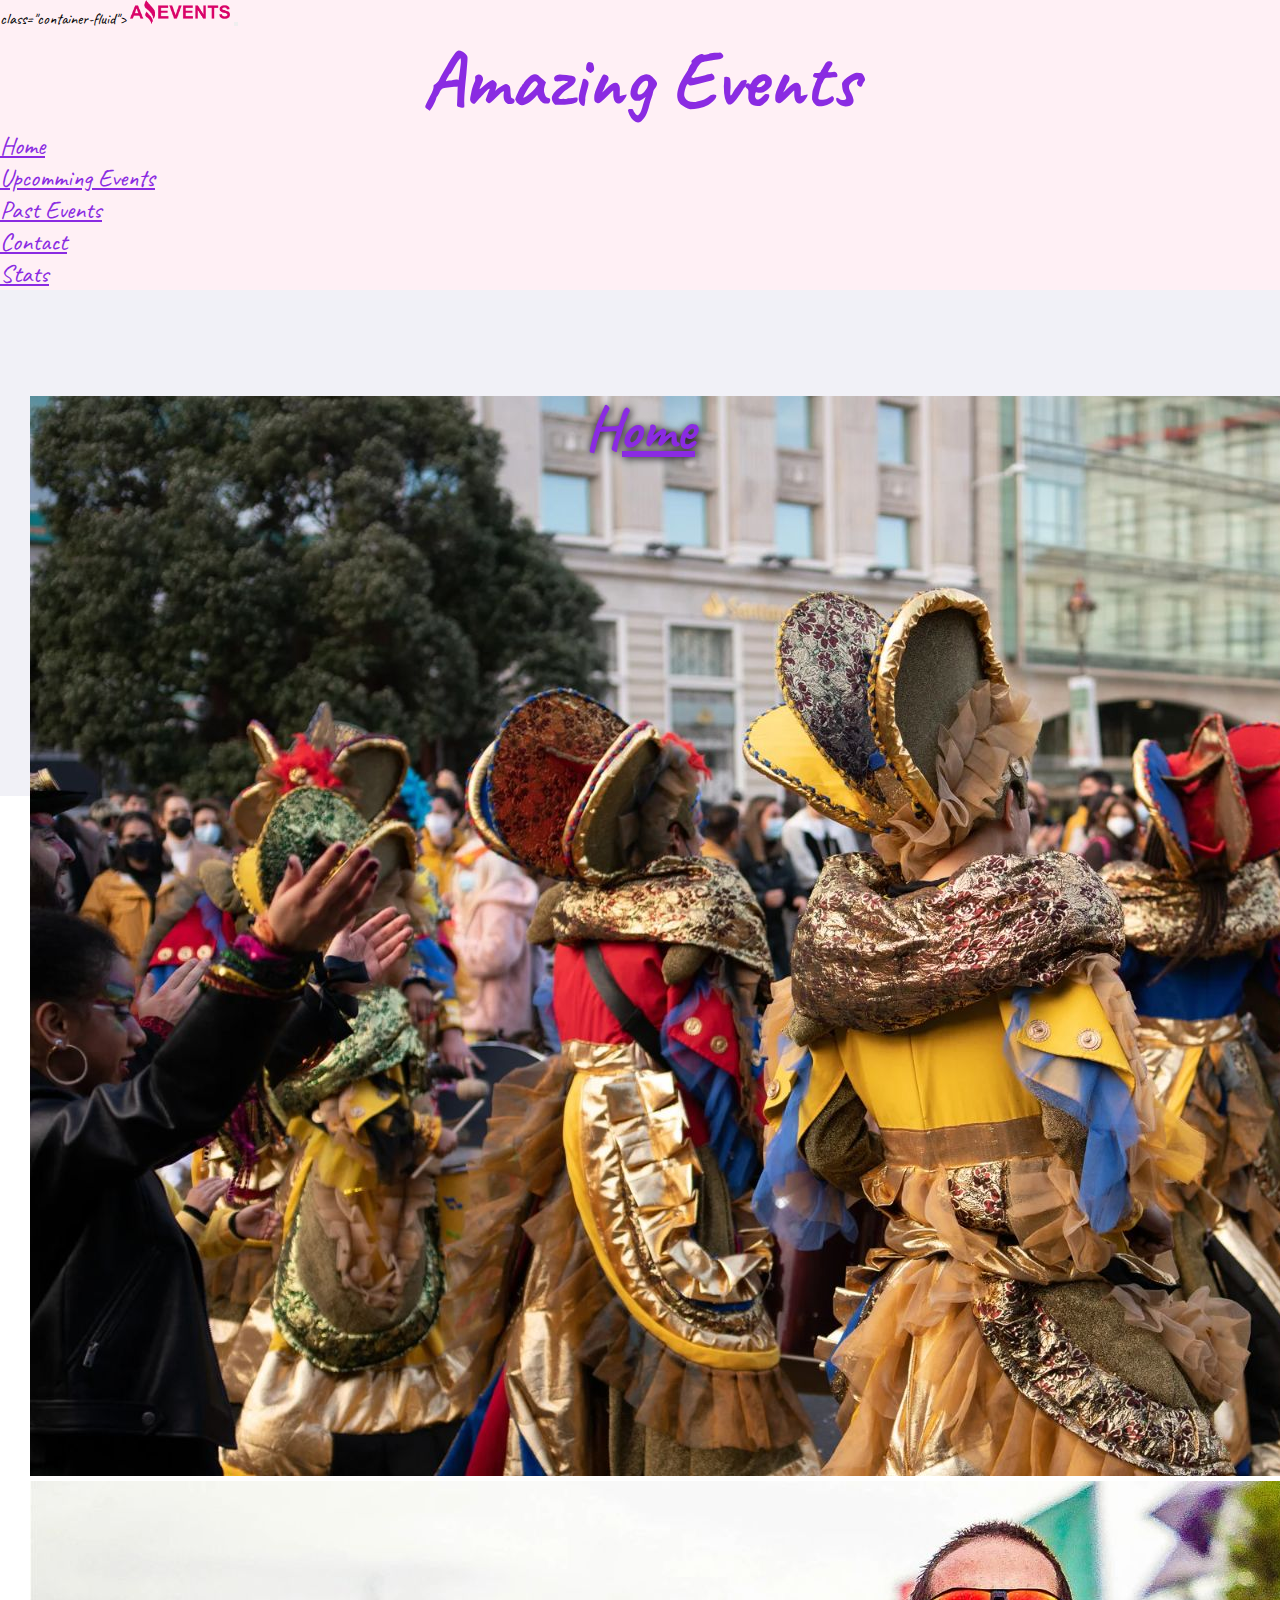
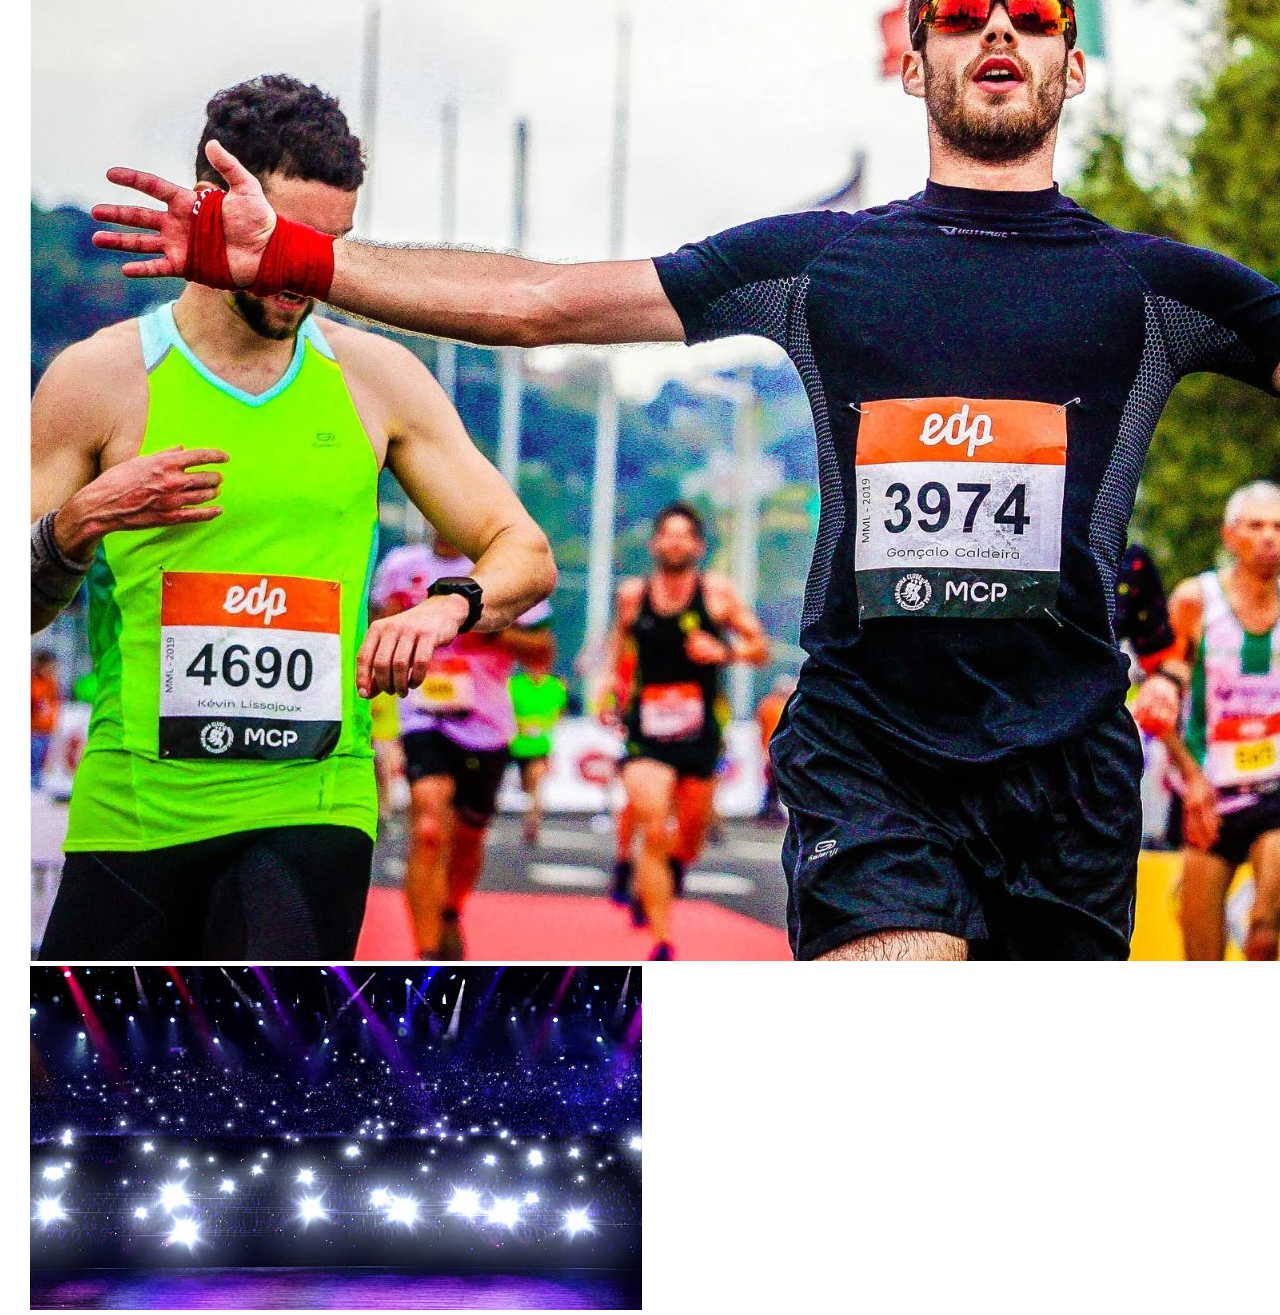
==== index.html @ 0c9dfb1e "arreglando el logo" ====
<!DOCTYPE html>
<html lang="en">

<head>
    <meta charset="UTF-8">
    <meta http-equiv="X-UA-Compatible" content="IE=edge">
    <meta name="viewport" content="width=device-width, initial-scale=1.0">
    <link rel="shortcut icon" href="./assets/img/logo-amazing-events.ico" type="image/x-icon">
    <link rel="stylesheet" href="./assets/style.css">
    <link href="https://cdn.jsdelivr.net/npm/bootstrap@5.3.0-alpha1/dist/css/bootstrap.min.css" rel="stylesheet"
        integrity="sha384-GLhlTQ8iRABdZLl6O3oVMWSktQOp6b7In1Zl3/Jr59b6EGGoI1aFkw7cmDA6j6gD" crossorigin="anonymous">
    <title>Amazing Events</title>
</head>

<body>
    <header>
      <div>class="container-fluid">
      <a class="navbar-brand" href="#"><img src="./assets/img/logo-amazing-events.png" width="100" alt=""></a>
      <button class="navbar-toggler" type="button" data-bs-toggle="collapse" data-bs-target="#navbarNav" aria-controls="navbarNav" aria-expanded="false" aria-label="Toggle navigation">
        <span class="navbar-toggler-icon"></span>
      </button>
        <h1>Amazing Events</h1>
        <nav class="navbar navbar-expand-lg float-end">
          
            <div class="collapse navbar-collapse"  id="navbarNav">
              <ul class="navbar-nav mx-auto">
                <li class="nav-item">
                  <a class="nav-link active" aria-current="page" href="#">Home</a>
                </li>
                <li class="nav-item">
                  <a class="nav-link" href="./upcomming-events.html">Upcomming Events</a>
                </li>
                <li class="nav-item">
                  <a class="nav-link" href="./past-events.html">Past Events</a>
                </li>
                <li class="nav-item">
                  <a class="nav-link" href="./contact.html">Contact</a>
                </li>
                <li class="nav-item">
                  <a class="nav-link" href="./stats.html">Stats</a>
                </li>
                
            </div>
          </div>
        </nav>
        
    </header>
    <main>
      <div class="slider">
        <h2>Home</h2>
        <div id="carouselExample" class="carousel slide">
          <div class="carousel-inner">
            <div class="carousel-item active">
              <img src="./assets/img/disfraz.jpg" class="d-block w-100" alt="...">
            </div>
            <div class="carousel-item">
              <img src="./assets/img/maraton.jpg" class="d-block w-100" alt="...">
            </div>
            <div class="carousel-item">
              <img src="./assets/img/recital1.jpg" class="d-block w-100" alt="...">
            </div>
          </div>
          <button class="carousel-control-prev" type="button" data-bs-target="#carouselExample" data-bs-slide="prev">
            <span class="carousel-control-prev-icon" aria-hidden="true"></span>
            <span class="visually-hidden">Previous</span>
          </button>
          <button class="carousel-control-next" type="button" data-bs-target="#carouselExample" data-bs-slide="next">
            <span class="carousel-control-next-icon" aria-hidden="true"></span>
            <span class="visually-hidden">Next</span>
          </button>
        </div>
      </div>
      <div>

      </div>
    </main>




    <script src="https://cdn.jsdelivr.net/npm/bootstrap@5.3.0-alpha1/dist/js/bootstrap.bundle.min.js"
        integrity="sha384-w76AqPfDkMBDXo30jS1Sgez6pr3x5MlQ1ZAGC+nuZB+EYdgRZgiwxhTBTkF7CXvN"
        crossorigin="anonymous"></script>
</body>

</html>
---- assets/style.css ----
@import url('https://fonts.googleapis.com/css2?family=Caveat:wght@400;600&display=swap');

* {
    margin: 0;
    padding: 0;
    box-sizing: border-box;
    font-family: 'Caveat', cursive; 
}
header{
    background-color: lavenderblush;
}
h1{
    text-align: center;
    font-size: 80px !important;
    color: blueviolet !important;
}
.carousel{
    margin: 30px;
}
h2{
    text-align: center;
    position: relative;
    font-size: 60px !important;
    color:blueviolet !important;
    text-decoration: underline;
    text-shadow: 1px 1px 9px black;
    top: 100px !important;
    z-index: 1;    
}
.nav-link{
    font-size: 25px !important;
    color: blueviolet !important;
}
    
    

main{
    background-color: rgb(241, 241, 247);   
}

form {
    font-size: 25px !important;
    padding: 25px !important;
    padding-bottom: 30px !important;
    margin: 40px !important;
    display: flex !important;
    justify-content: flex-end !important;
    justify-self: center !important;
    
}
.submit {
    width: 90px;
    height: 90px;
    background-color: lavender;
    border-radius: 18%;
    font-size: large;
    font-weight: bold;
    text-decoration: underline;
    box-shadow: 5px 5px 10px black;
    display: flex;
    align-items: center !important;
    justify-content: center !important;
}
.submit:hover {
    background-color:rgb(57, 57, 92);
    color: aliceblue;
}
legend{
    background-color:blueviolet ;
    border-radius: 27px;
    box-shadow: 2px 2px 10px black;
    text-align: center;
}
legend:hover{
    background-color: darkblue;
    color: aliceblue;
}
.tabla{
    width: 100% !important;
    
    display: flex;
    flex-direction: column;
    gap: 50px;
}
.table{
    background-color: rgb(188, 196, 211);
    border-radius: 27px;
    box-shadow: 2px 2px 10px black;
}
.carousel{
    display: flex;
    height: 400px;
    background-size: cover;
    display: flex;
    justify-content: flex-start;
}
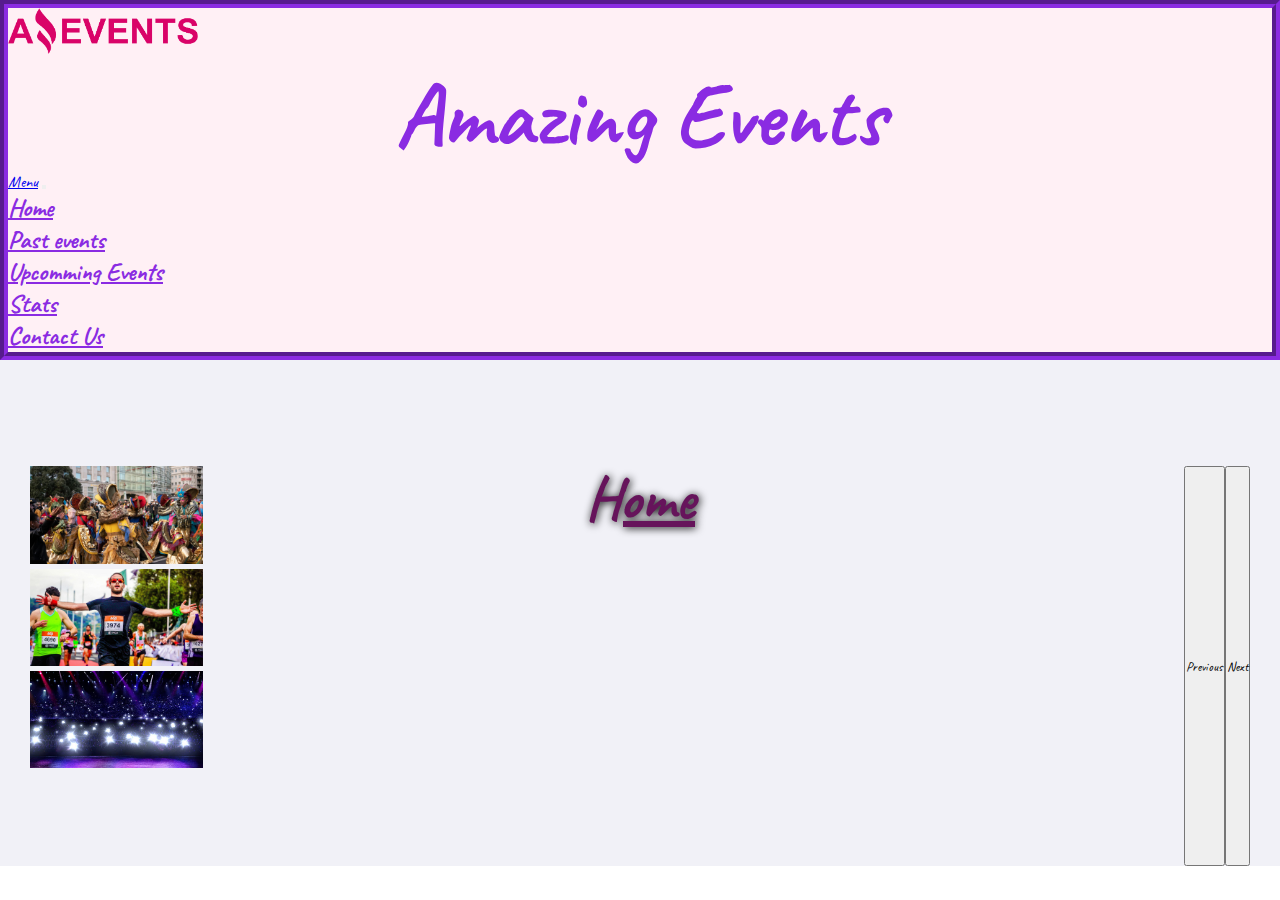
==== commit cfb1dcf8: "arreglando problemas de tamaños" ====
--- a/index.html
+++ b/index.html
@@ -2,85 +2,88 @@
 <html lang="en">
 
 <head>
-    <meta charset="UTF-8">
-    <meta http-equiv="X-UA-Compatible" content="IE=edge">
-    <meta name="viewport" content="width=device-width, initial-scale=1.0">
-    <link rel="shortcut icon" href="./assets/img/logo-amazing-events.ico" type="image/x-icon">
-    <link rel="stylesheet" href="./assets/style.css">
-    <link href="https://cdn.jsdelivr.net/npm/bootstrap@5.3.0-alpha1/dist/css/bootstrap.min.css" rel="stylesheet"
-        integrity="sha384-GLhlTQ8iRABdZLl6O3oVMWSktQOp6b7In1Zl3/Jr59b6EGGoI1aFkw7cmDA6j6gD" crossorigin="anonymous">
-    <title>Amazing Events</title>
+  <meta charset="UTF-8">
+  <meta http-equiv="X-UA-Compatible" content="IE=edge">
+  <meta name="viewport" content="width=device-width, initial-scale=1.0">
+  <link rel="shortcut icon" href="./assets/img/logo-amazing-events.ico" type="image/x-icon">
+  <link rel="stylesheet" href="./assets/style.css">
+  <link href="https://cdn.jsdelivr.net/npm/bootstrap@5.3.0-alpha1/dist/css/bootstrap.min.css" rel="stylesheet"
+    integrity="sha384-GLhlTQ8iRABdZLl6O3oVMWSktQOp6b7In1Zl3/Jr59b6EGGoI1aFkw7cmDA6j6gD" crossorigin="anonymous">
+  <title>Amazing Events</title>
 </head>
 
 <body>
-    <header>
-      <div>class="container-fluid">
-      <a class="navbar-brand" href="#"><img src="./assets/img/logo-amazing-events.png" width="100" alt=""></a>
-      <button class="navbar-toggler" type="button" data-bs-toggle="collapse" data-bs-target="#navbarNav" aria-controls="navbarNav" aria-expanded="false" aria-label="Toggle navigation">
-        <span class="navbar-toggler-icon"></span>
-      </button>
-        <h1>Amazing Events</h1>
-        <nav class="navbar navbar-expand-lg float-end">
-          
-            <div class="collapse navbar-collapse"  id="navbarNav">
-              <ul class="navbar-nav mx-auto">
-                <li class="nav-item">
-                  <a class="nav-link active" aria-current="page" href="#">Home</a>
-                </li>
-                <li class="nav-item">
-                  <a class="nav-link" href="./upcomming-events.html">Upcomming Events</a>
-                </li>
-                <li class="nav-item">
-                  <a class="nav-link" href="./past-events.html">Past Events</a>
-                </li>
-                <li class="nav-item">
-                  <a class="nav-link" href="./contact.html">Contact</a>
-                </li>
-                <li class="nav-item">
-                  <a class="nav-link" href="./stats.html">Stats</a>
-                </li>
-                
-            </div>
+  <header>
+    <img src="./assets/img/logo-amazing-events.png" alt="logo Amazing events">
+    <h1>Amazing Events</h1>
+    <div>
+      <nav class="navbar navbar-expand-lg">
+        <div class="container-fluid">
+          <a class="navbar-brand" href="#">Menu</Menu></a>
+          <button class="navbar-toggler" type="button" data-bs-toggle="collapse" data-bs-target="#navbarNavDropdown"
+            aria-controls="navbarNavDropdown" aria-expanded="false" aria-label="Toggle navigation">
+            <span class="navbar-toggler-icon"></span>
+          </button>
+          <div class="collapse navbar-collapse" id="navbarNavDropdown">
+            <ul class="navbar-nav">
+              <li class="nav-item">
+                <a class="nav-link active" aria-current="page" href="#">Home</a>
+              </li>
+              <li class="nav-item">
+                <a class="nav-link" href="./past-events.html">Past events</a>
+              </li>
+              <li class="nav-item">
+                <a class="nav-link" href="./upcomming-events.html">Upcomming Events</a>
+              </li>
+              <li class="nav-item">
+                <a class="nav-link" href="./stats.html">Stats</a>
+              </li>
+              <li class="nav-item">
+                <a class="nav-link" href="./contact.html">Contact Us</a>
+              </li>
+            </ul>
           </div>
-        </nav>
-        
-    </header>
-    <main>
-      <div class="slider">
-        <h2>Home</h2>
-        <div id="carouselExample" class="carousel slide">
-          <div class="carousel-inner">
-            <div class="carousel-item active">
-              <img src="./assets/img/disfraz.jpg" class="d-block w-100" alt="...">
-            </div>
-            <div class="carousel-item">
-              <img src="./assets/img/maraton.jpg" class="d-block w-100" alt="...">
-            </div>
-            <div class="carousel-item">
-              <img src="./assets/img/recital1.jpg" class="d-block w-100" alt="...">
-            </div>
+        </div>
+      </nav>
+    </div>
+
+  </header>
+  <main>
+    <div class="slider">
+      <h2>Home</h2>
+      <div id="carouselExample" class="carousel slide">
+        <div class="carousel-inner">
+          <div class="carousel-item active">
+            <img src="./assets/img/disfraz.jpg" class="d-block w-100" alt="...">
           </div>
-          <button class="carousel-control-prev" type="button" data-bs-target="#carouselExample" data-bs-slide="prev">
-            <span class="carousel-control-prev-icon" aria-hidden="true"></span>
-            <span class="visually-hidden">Previous</span>
-          </button>
-          <button class="carousel-control-next" type="button" data-bs-target="#carouselExample" data-bs-slide="next">
-            <span class="carousel-control-next-icon" aria-hidden="true"></span>
-            <span class="visually-hidden">Next</span>
-          </button>
+          <div class="carousel-item">
+            <img src="./assets/img/maraton.jpg" class="d-block w-100" alt="...">
+          </div>
+          <div class="carousel-item">
+            <img src="./assets/img/recital1.jpg" class="d-block w-100" alt="...">
+          </div>
         </div>
+        <button class="carousel-control-prev" type="button" data-bs-target="#carouselExample" data-bs-slide="prev">
+          <span class="carousel-control-prev-icon" aria-hidden="true"></span>
+          <span class="visually-hidden">Previous</span>
+        </button>
+        <button class="carousel-control-next" type="button" data-bs-target="#carouselExample" data-bs-slide="next">
+          <span class="carousel-control-next-icon" aria-hidden="true"></span>
+          <span class="visually-hidden">Next</span>
+        </button>
       </div>
-      <div>
+    </div>
+    <div>
 
-      </div>
-    </main>
+    </div>
+  </main>
 
 
 
 
-    <script src="https://cdn.jsdelivr.net/npm/bootstrap@5.3.0-alpha1/dist/js/bootstrap.bundle.min.js"
-        integrity="sha384-w76AqPfDkMBDXo30jS1Sgez6pr3x5MlQ1ZAGC+nuZB+EYdgRZgiwxhTBTkF7CXvN"
-        crossorigin="anonymous"></script>
+  <script src="https://cdn.jsdelivr.net/npm/bootstrap@5.3.0-alpha1/dist/js/bootstrap.bundle.min.js"
+    integrity="sha384-w76AqPfDkMBDXo30jS1Sgez6pr3x5MlQ1ZAGC+nuZB+EYdgRZgiwxhTBTkF7CXvN"
+    crossorigin="anonymous"></script>
 </body>
 
 </html>--- a/assets/style.css
+++ b/assets/style.css
@@ -7,12 +7,18 @@
     box-sizing: border-box;
     font-family: 'Caveat', cursive; 
 }
+
 header{
     background-color: lavenderblush;
+    border: 8px groove blueviolet;
+    
+}
+img{
+    width: 15%;
 }
 h1{
     text-align: center;
-    font-size: 80px !important;
+    font-size: 90px !important;
     color: blueviolet !important;
 }
 .carousel{
@@ -22,7 +28,7 @@
     text-align: center;
     position: relative;
     font-size: 60px !important;
-    color:blueviolet !important;
+    color:rgb(102, 20, 91) !important;
     text-decoration: underline;
     text-shadow: 1px 1px 9px black;
     top: 100px !important;
@@ -31,8 +37,9 @@
 .nav-link{
     font-size: 25px !important;
     color: blueviolet !important;
+    font-weight: bolder !important;
 }
-    
+
     
 
 main{
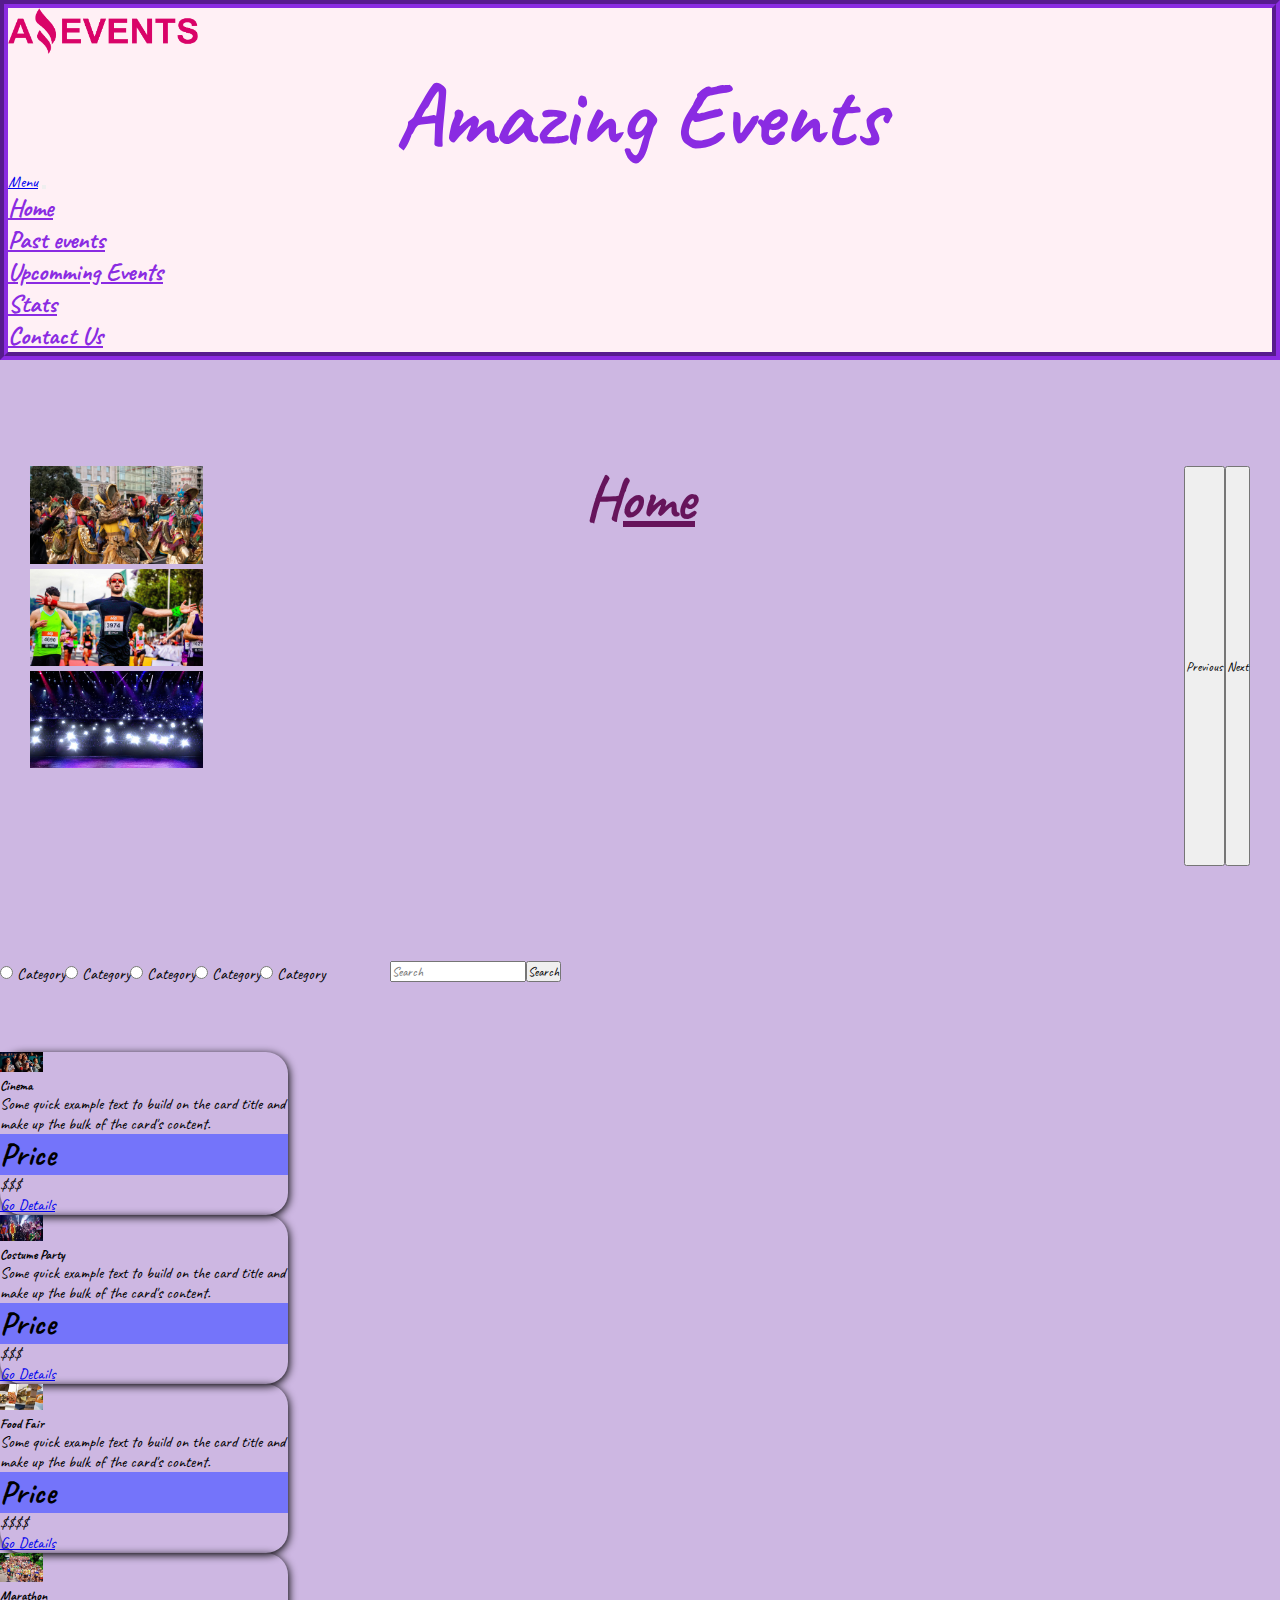
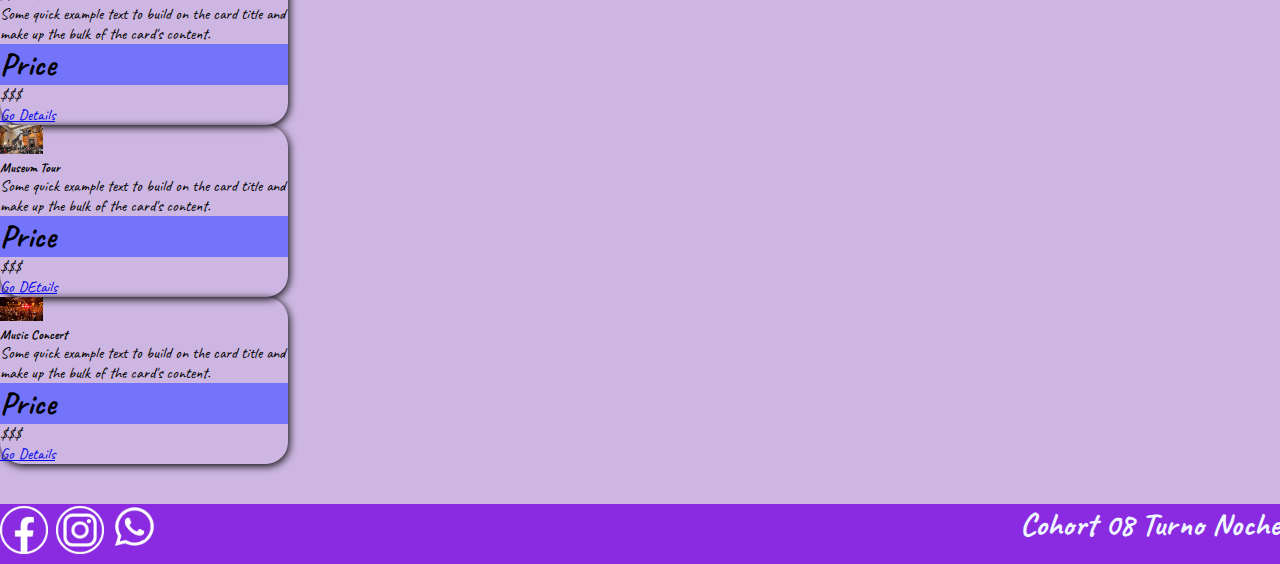
==== commit e16c7b5d: "completadas algunas paginas y terminado el footer" ====
--- a/index.html
+++ b/index.html
@@ -48,7 +48,7 @@
     </div>
 
   </header>
-  <main>
+  <main class="main-index">
     <div class="slider">
       <h2>Home</h2>
       <div id="carouselExample" class="carousel slide">
@@ -74,9 +74,114 @@
       </div>
     </div>
     <div>
-
+    </div>
+    <div class="form1">
+      <div class="form-check form-check-inline">
+        <input class="form-check-input" type="radio" name="inlineRadioOptions" id="inlineRadio1" value="option1">
+        <label class="form-check-label" for="inlineRadio1">Category</label>
+      </div>
+      <div class="form-check form-check-inline">
+        <input class="form-check-input" type="radio" name="inlineRadioOptions" id="inlineRadio2" value="option2">
+        <label class="form-check-label" for="inlineRadio2">Category</label>
+      </div>
+      <div class="form-check form-check-inline">
+        <input class="form-check-input" type="radio" name="inlineRadioOptions" id="inlineRadio2" value="option2">
+        <label class="form-check-label" for="inlineRadio2">Category</label>
+      </div>
+      <div class="form-check form-check-inline">
+        <input class="form-check-input" type="radio" name="inlineRadioOptions" id="inlineRadio2" value="option2">
+        <label class="form-check-label" for="inlineRadio2">Category</label>
+      </div>
+      <div class="form-check form-check-inline">
+        <input class="form-check-input" type="radio" name="inlineRadioOptions" id="inlineRadio2" value="option2">
+        <label class="form-check-label" for="inlineRadio2">Category</label>
+      </div>
+      <div>
+        <form class="d-flex" role="search">
+          <input class="form-control me-2" type="search" placeholder="Search" aria-label="Search">
+          <button class="btn btn-outline-success" type="submit">Search</button>
+        </form>
+      </div>
+    </div>
+    <div class="cards-group d-flex  align-content-between flex-wrap">
+      <div class="card col-md-6 well" style="width: 18rem;">
+        <img src="./assets/img/cinema.jpg" class="card-img-top" alt="...">
+        <div class="card-body">
+          <h5 class="card-title">Cinema</h5>
+          <p class="card-text">Some quick example text to build on the card title and make up the bulk of the card's
+            content.</p>
+            <h4>Price</h4>
+            <p>$$$</p>
+          <a href="./details.html" class="btn btn-primary">Go Details</a>
+        </div>
+      </div>
+      <div class="card col-md-6 well" style="width: 18rem;">
+        <img src="./assets/img/costume_party.jpg" class="card-img-top" alt="...">
+        <div class="card-body">
+          <h5 class="card-title">Costume Party</h5>
+          <p class="card-text">Some quick example text to build on the card title and make up the bulk of the card's
+            content.</p>
+            <h4>Price</h4>
+            <p>$$$</p>
+          <a href="./details.html" class="btn btn-primary">Go Details</a>
+        </div>
+      </div>
+      <div class="card col-md-6 well" style="width: 18rem;">
+        <img src="./assets/img/food_fair.jpg" class="card-img-top" alt="...">
+        <div class="card-body">
+          <h5 class="card-title">Food Fair</h5>
+          <p class="card-text">Some quick example text to build on the card title and make up the bulk of the card's
+            content.</p>
+            <h4>Price</h4>
+            <p>$$$$</p>
+          <a href="./details.html" class="btn btn-primary">Go Details</a>
+        </div>
+      </div>
+      <div class="card col-md-6 well" style="width: 18rem;">
+        <img src="./assets/img/marathon.jpg" class="card-img-top" alt="...">
+        <div class="card-body">
+          <h5 class="card-title">Marathon</h5>
+          <p class="card-text">Some quick example text to build on the card title and make up the bulk of the card's
+            content.</p>
+            <h4>Price</h4>
+            <p>$$$</p>
+          <a href="./details.html" class="btn btn-primary">Go Details</a>
+        </div>
+      </div>
+      <div class="card col-md-6 well" style="width: 18rem;">
+        <img src="./assets/img/museum_tour.jpg" class="card-img-top" alt="...">
+        <div class="card-body">
+          <h5 class="card-title">Museum Tour</h5>
+          <p class="card-text">Some quick example text to build on the card title and make up the bulk of the card's
+            content.</p>
+            <h4>Price</h4>
+            <p>$$$</p>
+          <a href="./details.html" class="btn btn-primary">Go DEtails</a>
+        </div>
+      </div>
+      <div class="card col-md-6 well" style="width: 18rem;">
+        <img src="./assets/img/music_concert.jpg" class="card-img-top" alt="...">
+        <div class="card-body">
+          <h5 class="card-title">Music Concert</h5>
+          <p class="card-text">Some quick example text to build on the card title and make up the bulk of the card's
+            content.</p>
+            <h4>Price</h4>
+            <p>$$$</p>
+          <a href="./details.html" class="btn btn-primary">Go Details</a>
+        </div>
+      </div>
     </div>
   </main>
+  <footer>
+    <div class="img-footer">
+      <img src="./assets/img/facebook.png" alt="">
+      <img src="./assets/img/instagram.png" alt="">
+      <img src="./assets/img/whatssapp.png" alt="Whatssapp-logo">
+    </div>
+    <div>
+      <p>Cohort 08 Turno Noche</p>
+    </div>
+  </footer>
 
 
 
--- a/assets/style.css
+++ b/assets/style.css
@@ -29,8 +29,7 @@
     position: relative;
     font-size: 60px !important;
     color:rgb(102, 20, 91) !important;
-    text-decoration: underline;
-    text-shadow: 1px 1px 9px black;
+    text-decoration: underline;    
     top: 100px !important;
     z-index: 1;    
 }
@@ -103,3 +102,39 @@
     justify-content: flex-start;
 }
 
+.mb-3{
+    font-size: 2em !important;
+}
+.main-index{
+    background-color: rgb(205, 183, 226);
+    padding-bottom: 40px !important;
+}
+.form1{
+    display: flex;
+    flex-direction: row;
+    align-items: center;
+    align-content: space-between;
+}
+.card{
+    border-radius: 22px;
+    box-shadow: 1px 2px 9px black;
+}
+h4{
+    font-weight: bold !important;
+    font-size: 2em !important;
+    background-color: rgb(116, 116, 250);
+}
+footer{
+    background-color: blueviolet;
+    font-size: 2em;
+    font-weight: bold;
+    color: aliceblue;
+    display: flex;
+    justify-content: space-between;
+
+    
+}
+.img-footer{
+    width: 10em;
+    
+}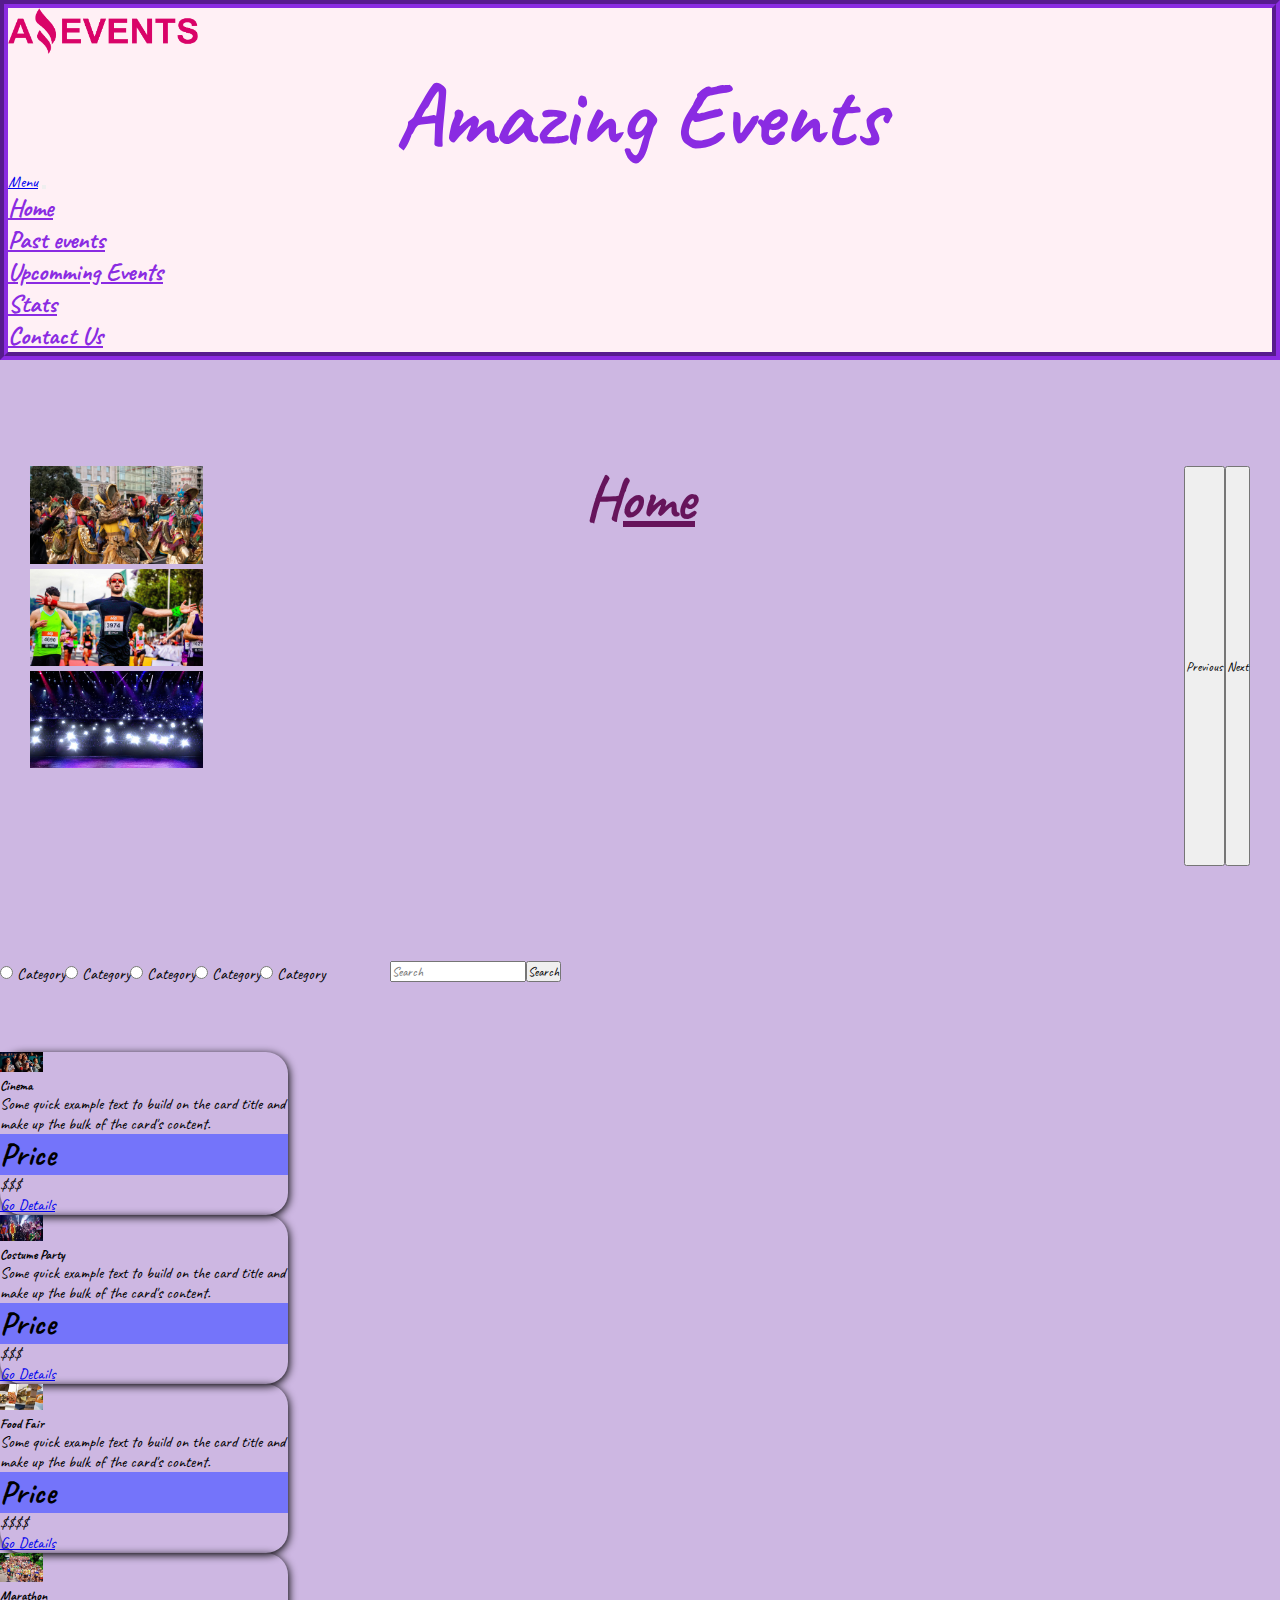
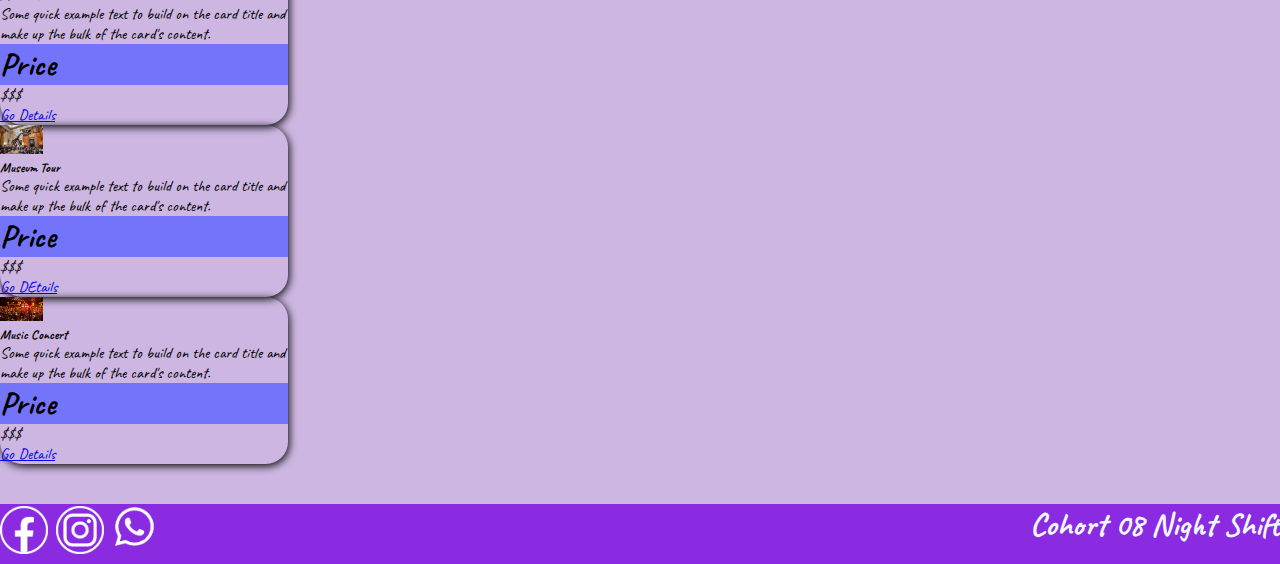
==== commit aecf3b4f: "sacando spanglish" ====
--- a/index.html
+++ b/index.html
@@ -54,10 +54,10 @@
       <div id="carouselExample" class="carousel slide">
         <div class="carousel-inner">
           <div class="carousel-item active">
-            <img src="./assets/img/disfraz.jpg" class="d-block w-100" alt="...">
+            <img src="./assets/img/costume.jpg" class="d-block w-100" alt="...">
           </div>
           <div class="carousel-item">
-            <img src="./assets/img/maraton.jpg" class="d-block w-100" alt="...">
+            <img src="./assets/img/marathon1.jpg" class="d-block w-100" alt="...">
           </div>
           <div class="carousel-item">
             <img src="./assets/img/recital1.jpg" class="d-block w-100" alt="...">
@@ -179,13 +179,9 @@
       <img src="./assets/img/whatssapp.png" alt="Whatssapp-logo">
     </div>
     <div>
-      <p>Cohort 08 Turno Noche</p>
+      <p>Cohort 08 Night Shift</p>
     </div>
   </footer>
-
-
-
-
   <script src="https://cdn.jsdelivr.net/npm/bootstrap@5.3.0-alpha1/dist/js/bootstrap.bundle.min.js"
     integrity="sha384-w76AqPfDkMBDXo30jS1Sgez6pr3x5MlQ1ZAGC+nuZB+EYdgRZgiwxhTBTkF7CXvN"
     crossorigin="anonymous"></script>
--- a/assets/style.css
+++ b/assets/style.css
@@ -7,11 +7,9 @@
     box-sizing: border-box;
     font-family: 'Caveat', cursive; 
 }
-
 header{
     background-color: lavenderblush;
-    border: 8px groove blueviolet;
-    
+    border: 8px groove blueviolet;    
 }
 img{
     width: 15%;
@@ -38,9 +36,6 @@
     color: blueviolet !important;
     font-weight: bolder !important;
 }
-
-    
-
 main{
     background-color: rgb(241, 241, 247);   
 }
@@ -130,11 +125,8 @@
     font-weight: bold;
     color: aliceblue;
     display: flex;
-    justify-content: space-between;
-
-    
+    justify-content: space-between;    
 }
 .img-footer{
-    width: 10em;
-    
+    width: 10em;    
 }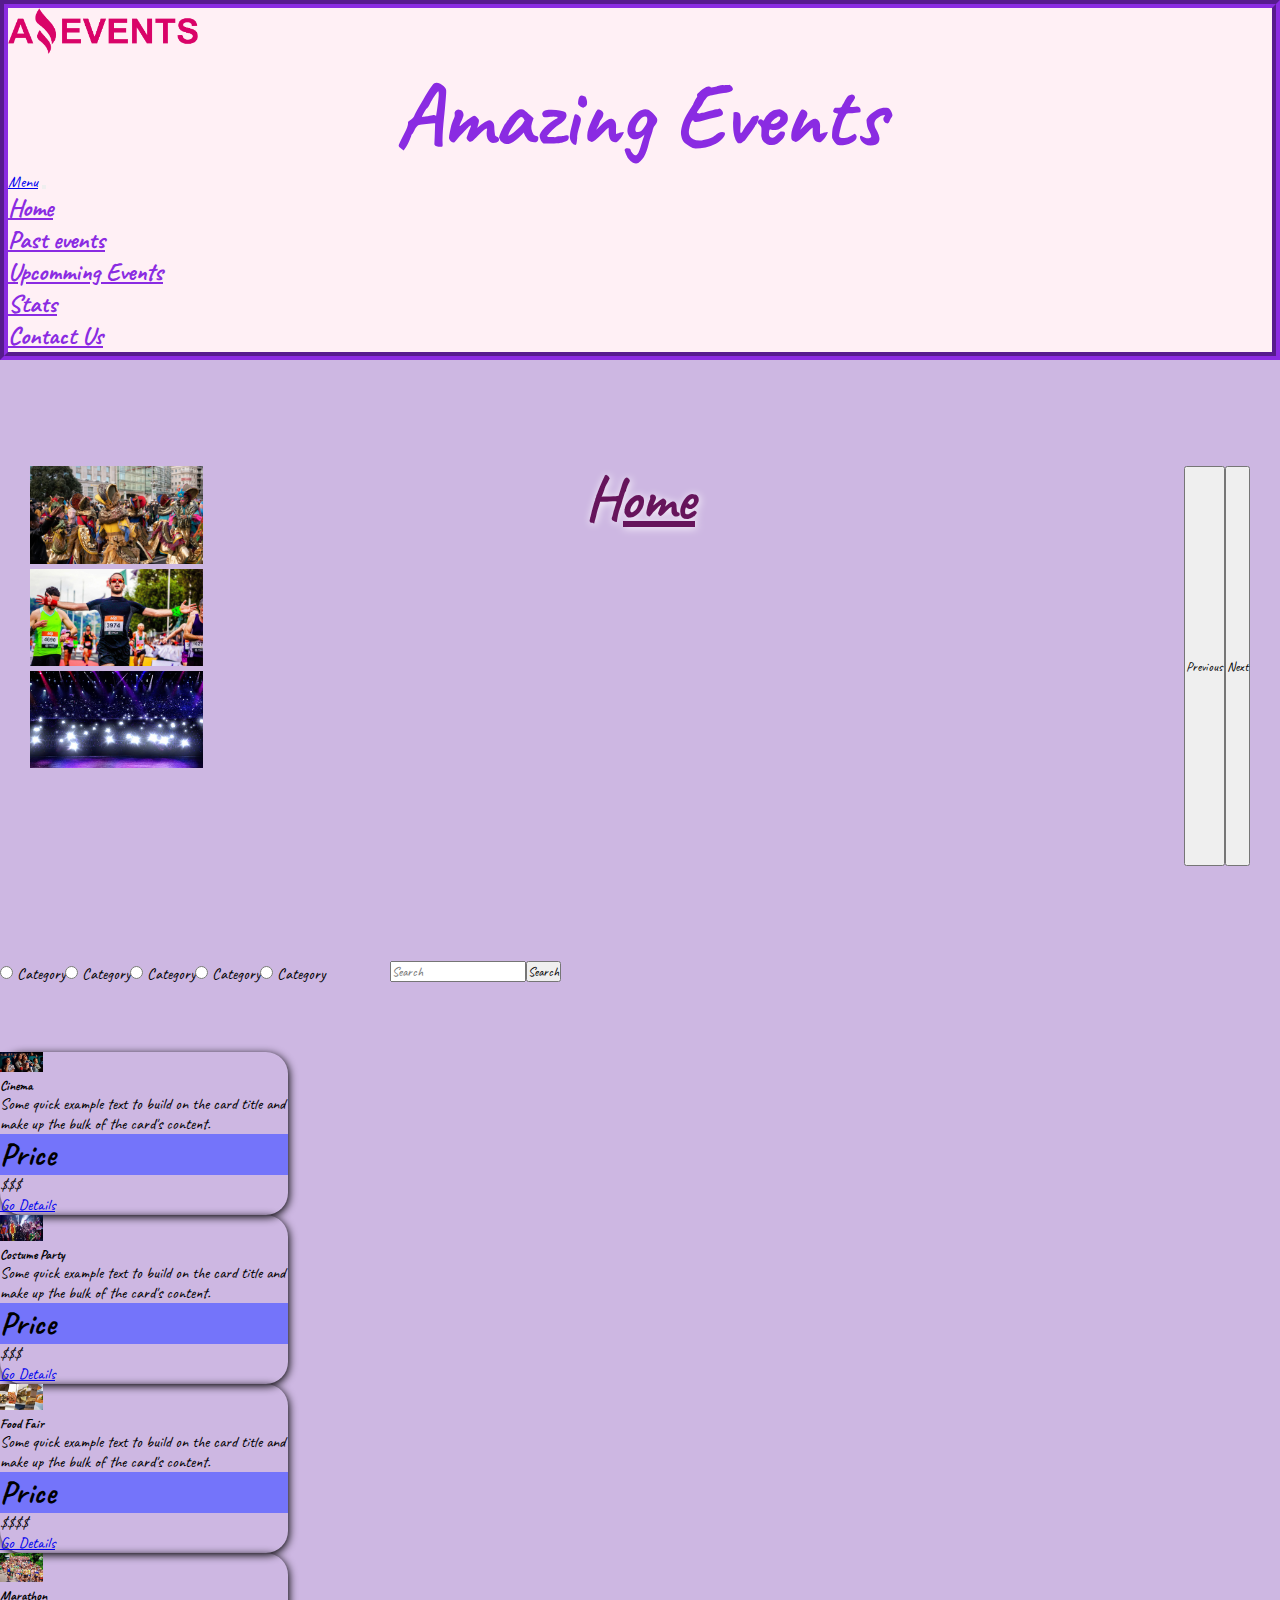
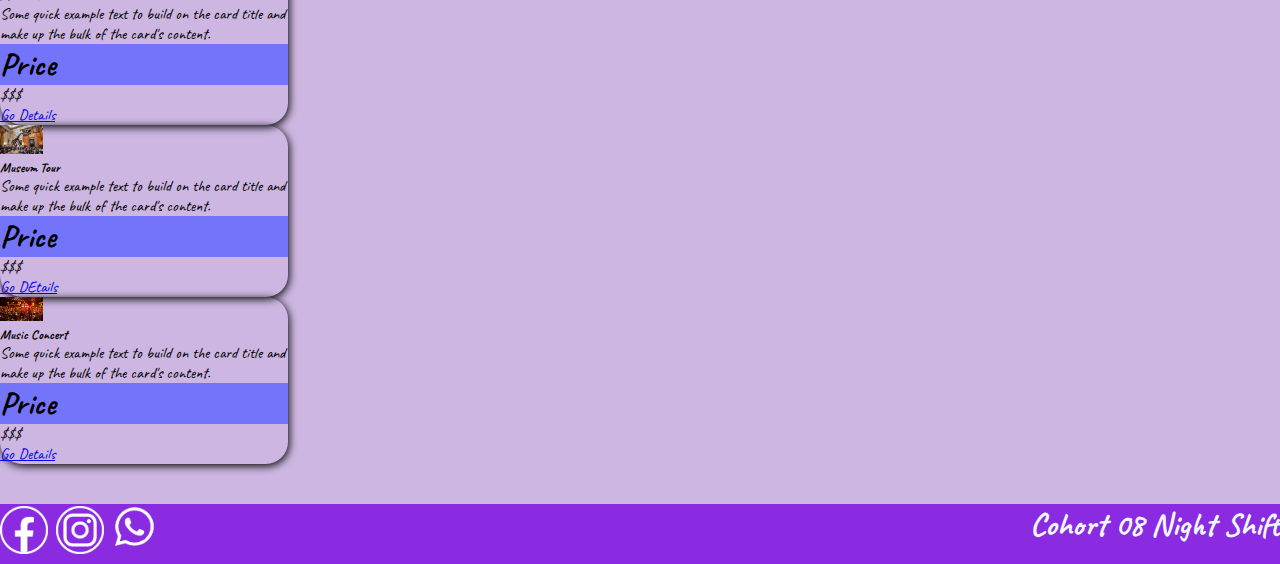
==== commit 600b8ac7: "solucionando problema de responsive en check-box" ====
--- a/index.html
+++ b/index.html
@@ -11,7 +11,6 @@
     integrity="sha384-GLhlTQ8iRABdZLl6O3oVMWSktQOp6b7In1Zl3/Jr59b6EGGoI1aFkw7cmDA6j6gD" crossorigin="anonymous">
   <title>Amazing Events</title>
 </head>
-
 <body>
   <header>
     <img src="./assets/img/logo-amazing-events.png" alt="logo Amazing events">
@@ -46,7 +45,6 @@
         </div>
       </nav>
     </div>
-
   </header>
   <main class="main-index">
     <div class="slider">
@@ -75,7 +73,7 @@
     </div>
     <div>
     </div>
-    <div class="form1">
+    <div class="form1 d-flex flex-lg-row flex-column ">
       <div class="form-check form-check-inline">
         <input class="form-check-input" type="radio" name="inlineRadioOptions" id="inlineRadio1" value="option1">
         <label class="form-check-label" for="inlineRadio1">Category</label>
@@ -186,5 +184,4 @@
     integrity="sha384-w76AqPfDkMBDXo30jS1Sgez6pr3x5MlQ1ZAGC+nuZB+EYdgRZgiwxhTBTkF7CXvN"
     crossorigin="anonymous"></script>
 </body>
-
 </html>--- a/assets/style.css
+++ b/assets/style.css
@@ -25,6 +25,7 @@
 h2{
     text-align: center;
     position: relative;
+    text-shadow: 1px 1px 9px white;
     font-size: 60px !important;
     color:rgb(102, 20, 91) !important;
     text-decoration: underline;    
@@ -77,7 +78,7 @@
     background-color: darkblue;
     color: aliceblue;
 }
-.tabla{
+.table1{
     width: 100% !important;
     
     display: flex;
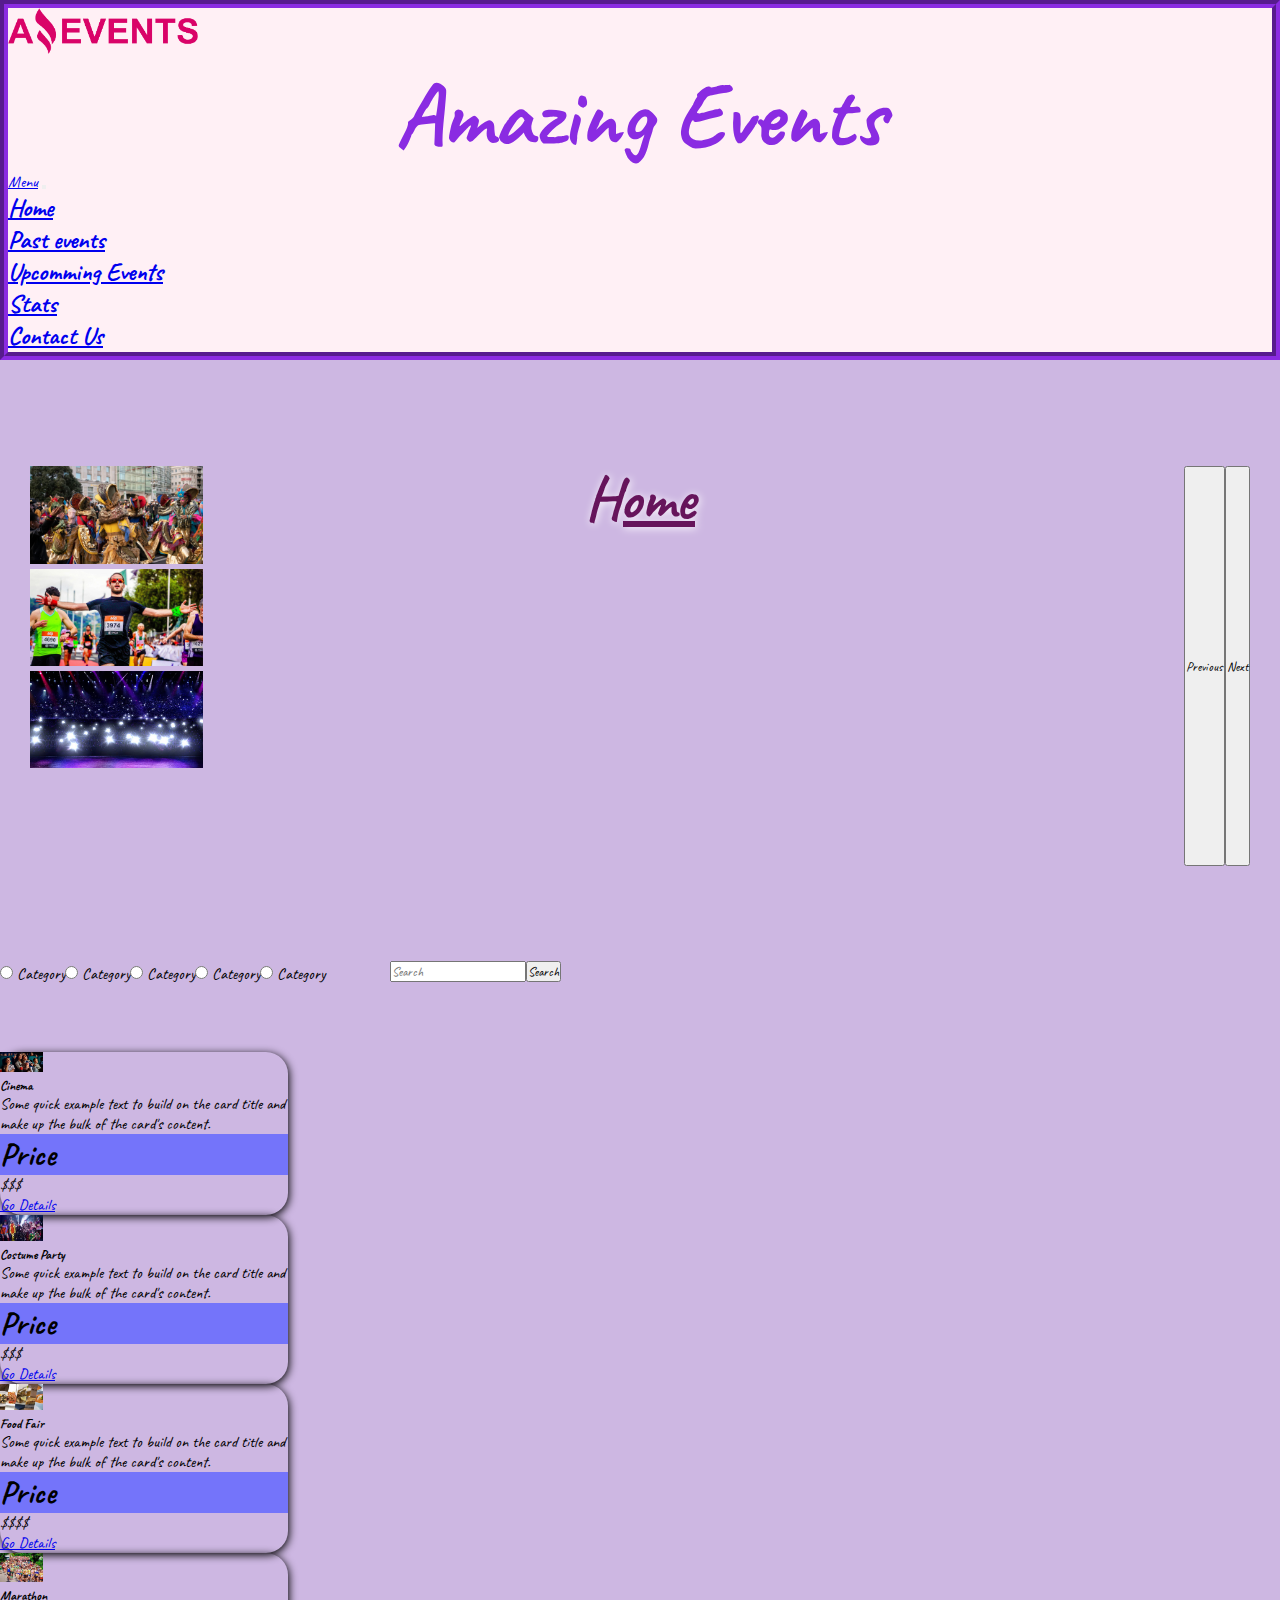
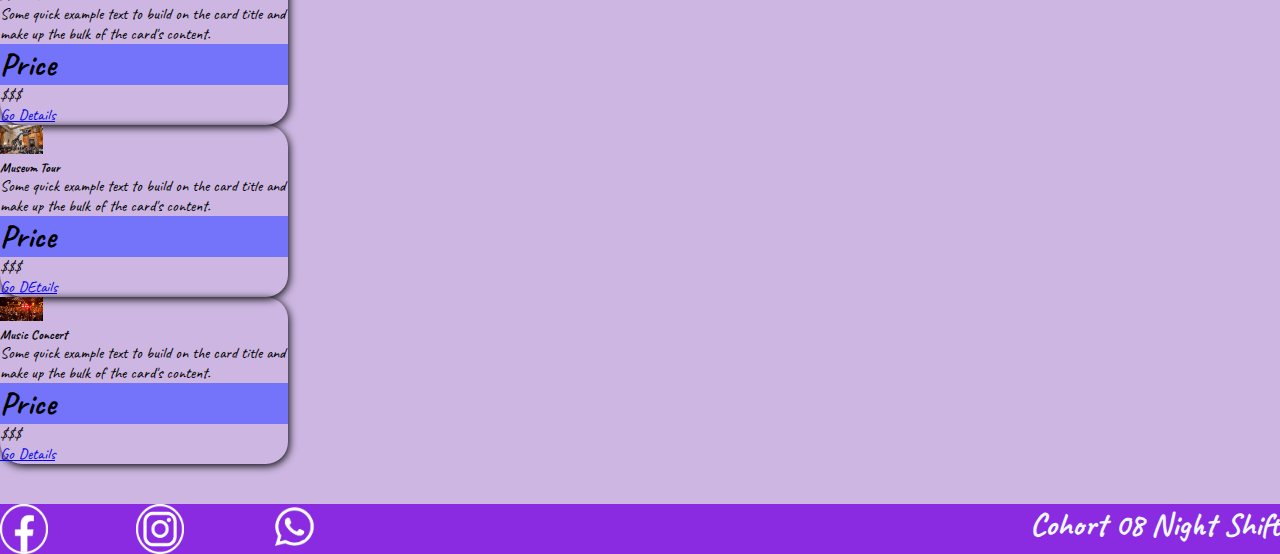
==== commit 0b97612f: "corriegiendo los errores de la task 1" ====
--- a/index.html
+++ b/index.html
@@ -15,10 +15,10 @@
   <header>
     <img src="./assets/img/logo-amazing-events.png" alt="logo Amazing events">
     <h1>Amazing Events</h1>
-    <div>
+    <div >
       <nav class="navbar navbar-expand-lg">
         <div class="container-fluid">
-          <a class="navbar-brand" href="#">Menu</Menu></a>
+          <a class="navbar-brand " href="#">Menu</Menu></a>
           <button class="navbar-toggler" type="button" data-bs-toggle="collapse" data-bs-target="#navbarNavDropdown"
             aria-controls="navbarNavDropdown" aria-expanded="false" aria-label="Toggle navigation">
             <span class="navbar-toggler-icon"></span>
@@ -101,9 +101,9 @@
         </form>
       </div>
     </div>
-    <div class="cards-group d-flex  align-content-between flex-wrap">
-      <div class="card col-md-6 well" style="width: 18rem;">
-        <img src="./assets/img/cinema.jpg" class="card-img-top" alt="...">
+    <div class="cards-group p-5 d-flex  align-content-between justify-content-around flex-wrap justify-content-center">
+      <div class="card col-sm-6 well" style="width: 18rem;">
+        <img src="./assets/img/cinema.jpg" class="card-img-top" alt="Cinema photo">
         <div class="card-body">
           <h5 class="card-title">Cinema</h5>
           <p class="card-text">Some quick example text to build on the card title and make up the bulk of the card's
@@ -114,7 +114,7 @@
         </div>
       </div>
       <div class="card col-md-6 well" style="width: 18rem;">
-        <img src="./assets/img/costume_party.jpg" class="card-img-top" alt="...">
+        <img src="./assets/img/costume_party.jpg" class="card-img-top" alt="Costume party photo">
         <div class="card-body">
           <h5 class="card-title">Costume Party</h5>
           <p class="card-text">Some quick example text to build on the card title and make up the bulk of the card's
@@ -125,7 +125,7 @@
         </div>
       </div>
       <div class="card col-md-6 well" style="width: 18rem;">
-        <img src="./assets/img/food_fair.jpg" class="card-img-top" alt="...">
+        <img src="./assets/img/food_fair.jpg" class="card-img-top" alt="Food Fair photo">
         <div class="card-body">
           <h5 class="card-title">Food Fair</h5>
           <p class="card-text">Some quick example text to build on the card title and make up the bulk of the card's
@@ -136,7 +136,7 @@
         </div>
       </div>
       <div class="card col-md-6 well" style="width: 18rem;">
-        <img src="./assets/img/marathon.jpg" class="card-img-top" alt="...">
+        <img src="./assets/img/marathon.jpg" class="card-img-top" alt="Marathon photo">
         <div class="card-body">
           <h5 class="card-title">Marathon</h5>
           <p class="card-text">Some quick example text to build on the card title and make up the bulk of the card's
@@ -147,7 +147,7 @@
         </div>
       </div>
       <div class="card col-md-6 well" style="width: 18rem;">
-        <img src="./assets/img/museum_tour.jpg" class="card-img-top" alt="...">
+        <img src="./assets/img/museum_tour.jpg" class="card-img-top" alt="Museum photo">
         <div class="card-body">
           <h5 class="card-title">Museum Tour</h5>
           <p class="card-text">Some quick example text to build on the card title and make up the bulk of the card's
@@ -158,7 +158,7 @@
         </div>
       </div>
       <div class="card col-md-6 well" style="width: 18rem;">
-        <img src="./assets/img/music_concert.jpg" class="card-img-top" alt="...">
+        <img src="./assets/img/music_concert.jpg" class="card-img-top" alt="Music Concert photo">
         <div class="card-body">
           <h5 class="card-title">Music Concert</h5>
           <p class="card-text">Some quick example text to build on the card title and make up the bulk of the card's
@@ -171,10 +171,10 @@
     </div>
   </main>
   <footer>
-    <div class="img-footer">
-      <img src="./assets/img/facebook.png" alt="">
-      <img src="./assets/img/instagram.png" alt="">
-      <img src="./assets/img/whatssapp.png" alt="Whatssapp-logo">
+    <div class="img-footer mb-4">
+      <img src="./assets/img/facebook.png" alt="facebook logo">
+      <img src="./assets/img/instagram.png" alt="instagram logo">
+      <img src="./assets/img/whatssapp.png" alt="Whatssapp logo">
     </div>
     <div>
       <p>Cohort 08 Night Shift</p>
--- a/assets/style.css
+++ b/assets/style.css
@@ -34,7 +34,7 @@
 }
 .nav-link{
     font-size: 25px !important;
-    color: blueviolet !important;
+    /*color: blueviolet !important;*/
     font-weight: bolder !important;
 }
 main{
@@ -125,9 +125,12 @@
     font-size: 2em;
     font-weight: bold;
     color: aliceblue;
+    
     display: flex;
     justify-content: space-between;    
 }
 .img-footer{
-    width: 10em;    
+    width: 10em;
+    display: flex; 
+    justify-content:space-between ;   
 }